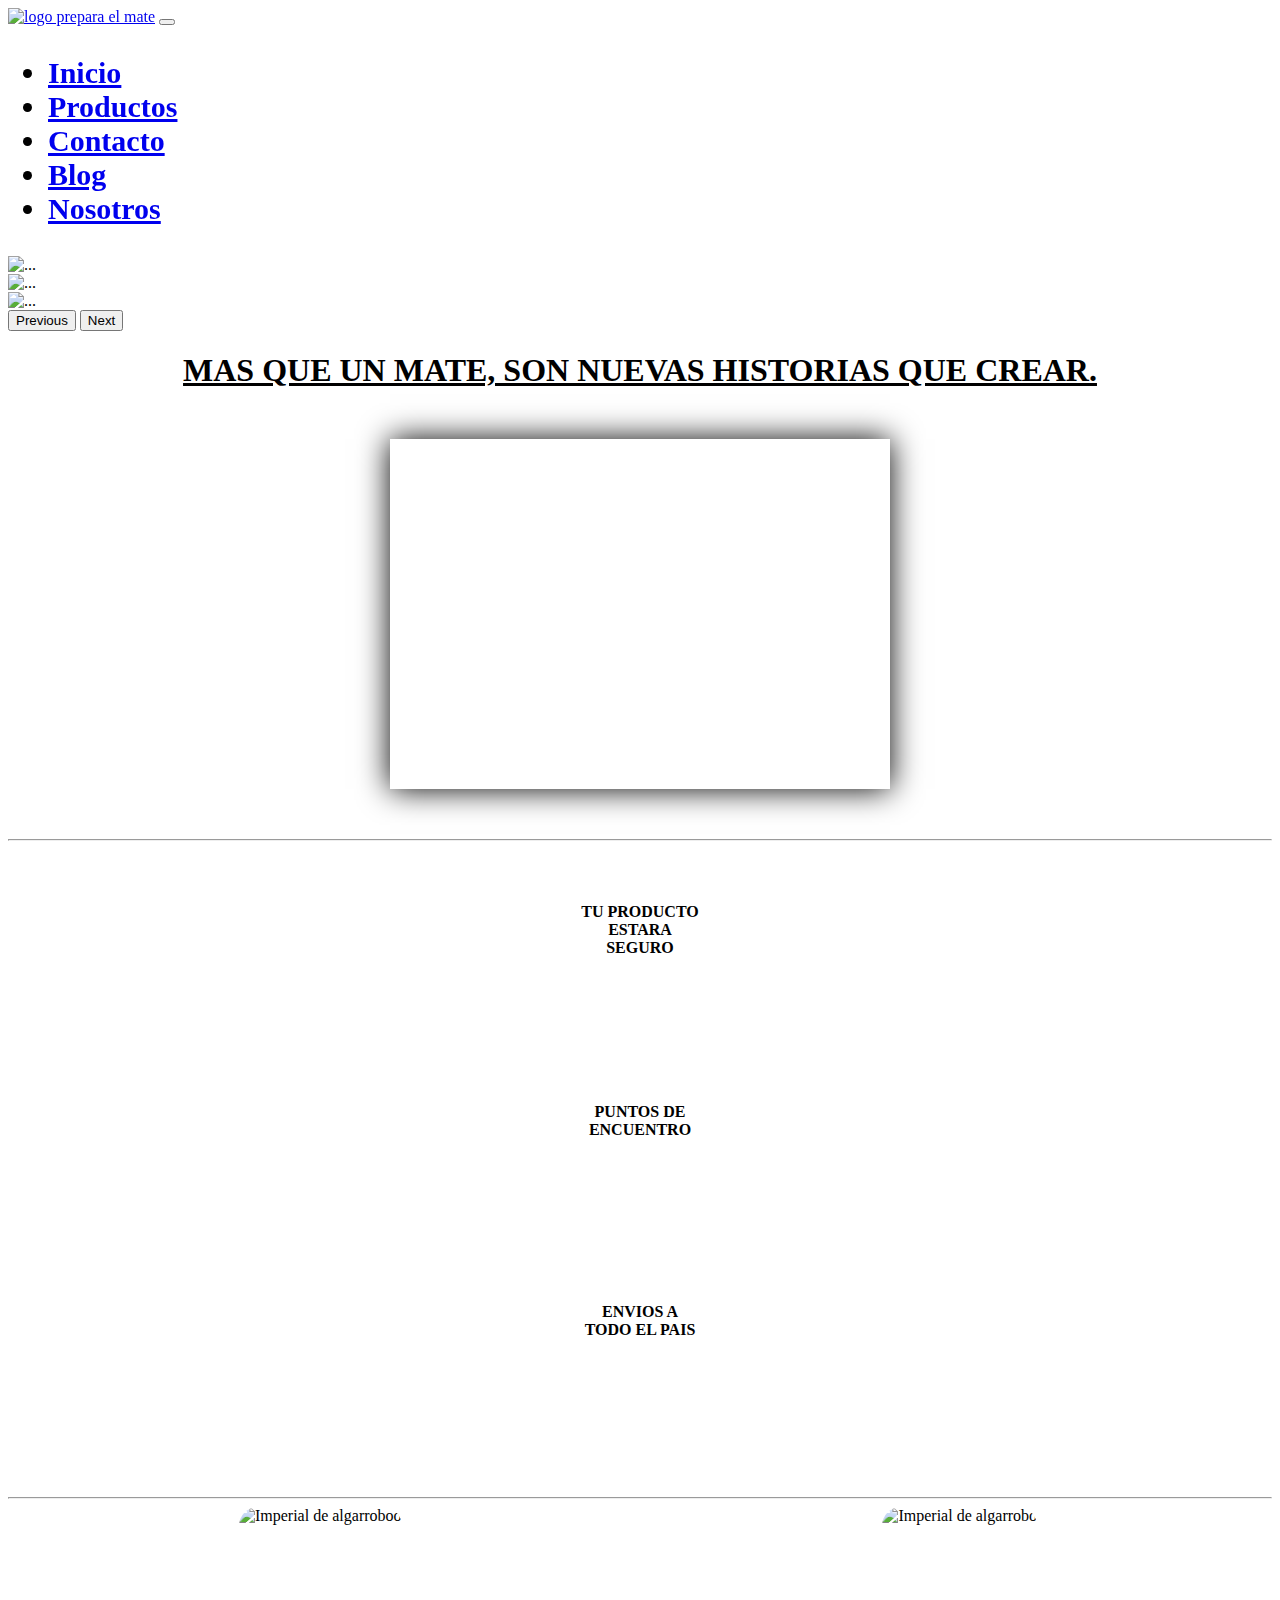
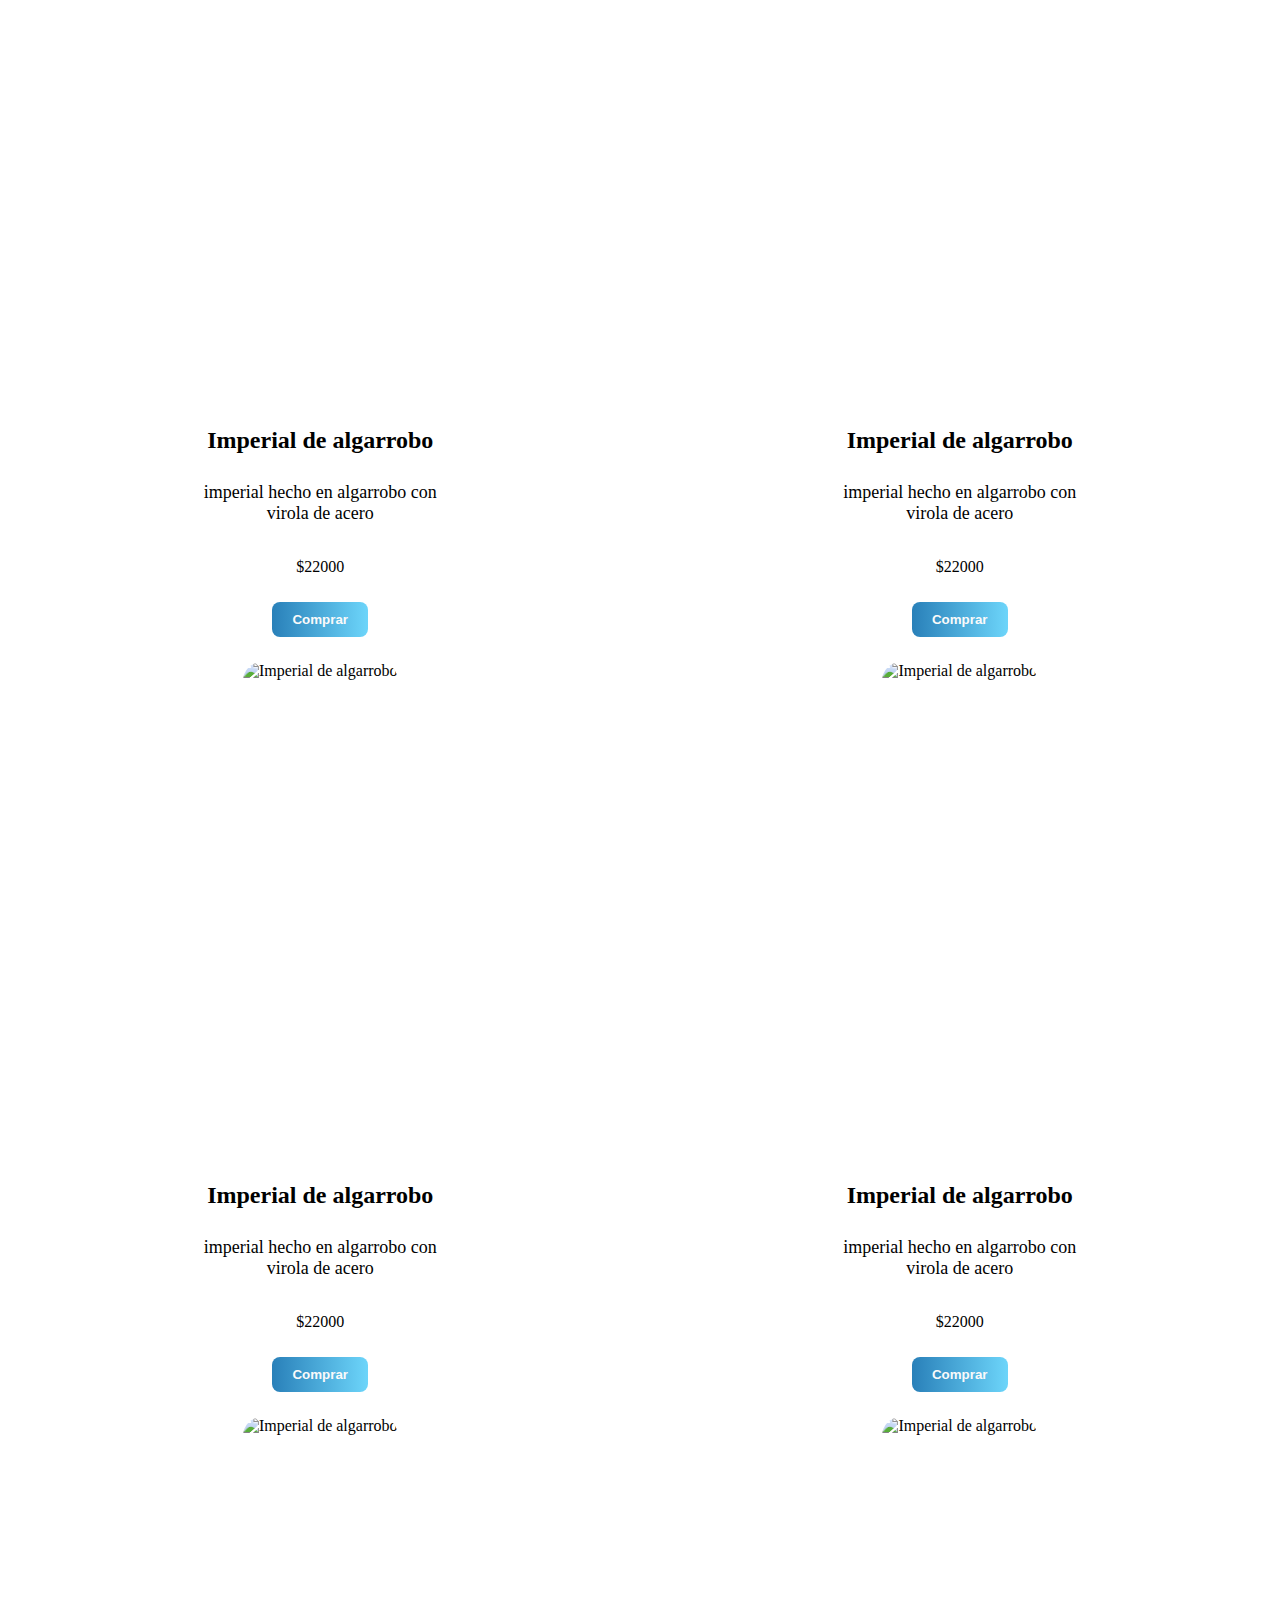
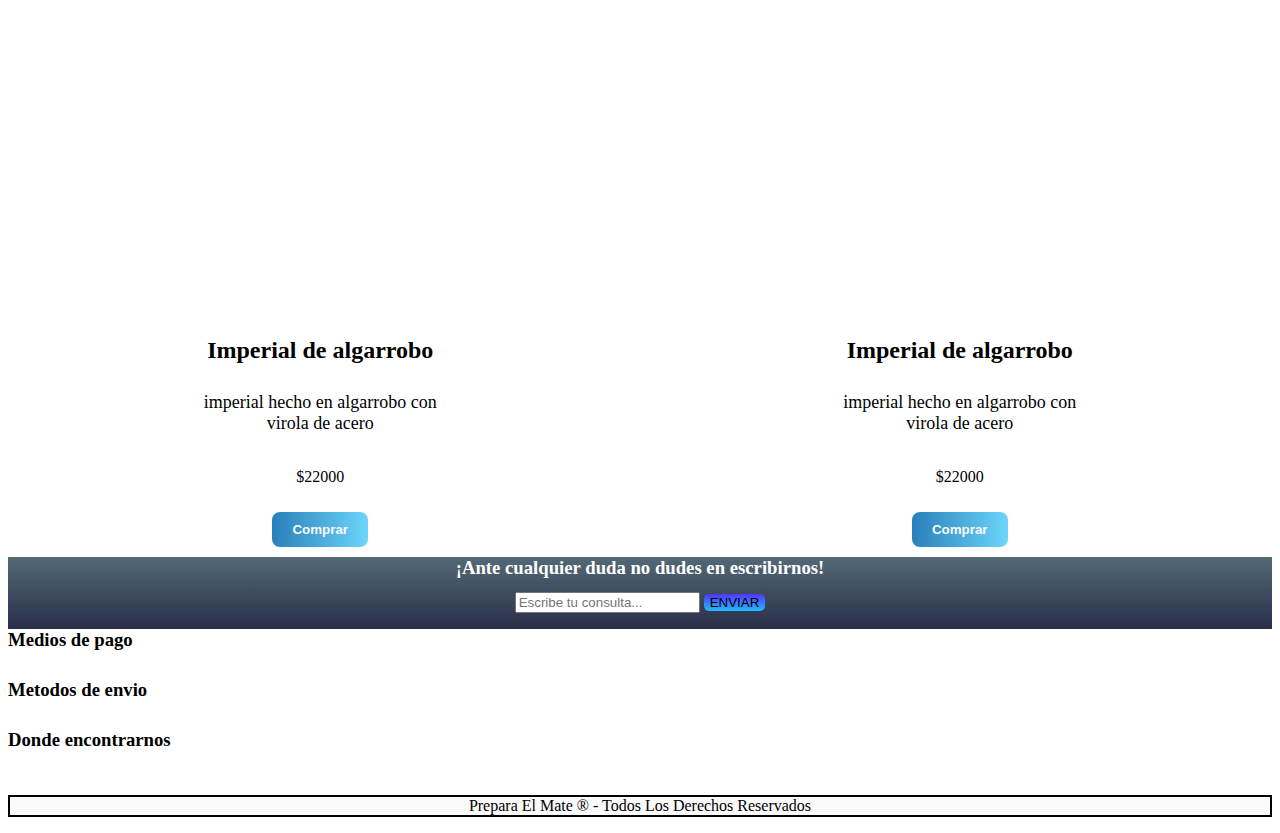
==== index.html @ f3dfa30a "Agregue animaciones" ====
<!DOCTYPE html>
<html lang="en">

<head>
    <meta charset="UTF-8">
    <meta name="viewport" content="width=device-width, initial-scale=1.0">
    <title>Prepara El Mate</title>
    <link rel="preconnect" href="https://fonts.googleapis.com">
    <link rel="preconnect" href="https://fonts.gstatic.com" crossorigin>
    <link
        href="https://fonts.googleapis.com/css2?family=Bebas+Neue&family=Lobster&family=Roboto:wght@100&family=Rubik+Bubbles&display=swap"
        rel="stylesheet">
    <!-- Link Boostrap -->
    <link href="https://cdn.jsdelivr.net/npm/bootstrap@5.3.2/dist/css/bootstrap.min.css" rel="stylesheet"
        integrity="sha384-T3c6CoIi6uLrA9TneNEoa7RxnatzjcDSCmG1MXxSR1GAsXEV/Dwwykc2MPK8M2HN" crossorigin="anonymous">
    <!-- CSS -->
    <link rel="stylesheet" href="css/estilo.css">

</head>

<body>



    <header class="navbar navbar-expand-lg bg-body-tertiary sticky-sm-top ">
        <div class="container-fluid">
            <a class="navbar-brand" href="index.html"><img class="logoImg" src="img/logos/logosinfondo.png"
                    alt="logo prepara el mate"></a>
            <button class="navbar-toggler" type="button" data-bs-toggle="collapse" data-bs-target="#navbarNav"
                aria-controls="navbarNav" aria-expanded="false" aria-label="Toggle navigation">
                <span class="navbar-toggler-icon"></span>
            </button>
            <nav class="collapse navbar-collapse" id="navbarNav">
                <ul class="navbar-nav ms-auto">
                    <li class="navItem">
                        <a class="nav-link active" aria-current="page" href="index.html">Inicio</a>
                    </li>
                    <li class="nav-item">
                        <a class="nav-link" href="html/productos.html">Productos</a>
                    </li>
                    <li class="nav-item">
                        <a class="nav-link" href="html/contacto.html">Contacto</a>
                    </li>
                    <li class="nav-item">
                        <a class="nav-link" href="html/blog.html">Blog</a>
                    </li>
                    <li class="nav-item">
                        <a class="nav-link" href="html/nosotros.html">Nosotros</a>
                    </li>


                </ul>
            </nav>
        </div>
    </header>


    <!-- CAROUSEL -->
    <div class="container-fluid">
        <div id="carouselExampleAutoplaying" class="carousel slide" data-bs-ride="carousel">
            <div class="carousel-inner">
                <div class="carousel-item active">
                    <img src="img/imgmate.jpg" class="d-block w-100" alt="...">
                </div>
                <div class="carousel-item">
                    <img src="img/imgmate.jpg" class="d-block w-100" alt="...">
                </div>
                <div class="carousel-item">
                    <img src="img/matesirviendo.jpg" class="d-block w-100" alt="...">
                </div>
            </div>
            <button class="carousel-control-prev" type="button" data-bs-target="#carouselExampleAutoplaying"
                data-bs-slide="prev">
                <span class="carousel-control-prev-icon" aria-hidden="true"></span>
                <span class="visually-hidden">Previous</span>
            </button>
            <button class="carousel-control-next" type="button" data-bs-target="#carouselExampleAutoplaying"
                data-bs-slide="next">
                <span class="carousel-control-next-icon" aria-hidden="true"></span>
                <span class="visually-hidden">Next</span>
            </button>
        </div>
           
        <h1>Mas que un mate, son nuevas historias que crear.</h1>

            <!--grid -->
            <div class="grid-container">
                <div class="imagen imagen1"></div>
                <div class="imagen imagen2"></div>
                <div class="imagen imagen3"></div>
                <div class="imagen imagen4"></div>
            </div>
            <!-- Comienzo tarjetas productos -->

    </div>
    <!-- FINALIZA TARJETAS PRODUCTOS -->
    <hr>
    <!-- Comienzo MEDIOS DE PAGO -->
    <section class="contenedorFlex">

        <div class="hijoFlex">
            <img class="imgFlex" src="iconos/estrechar-la-mano.png" alt="">
            <p class="descripcionMedio">Tu producto estara seguro</p>
        </div>

        <div class="hijoFlex">
            <img class="imgFlex" src="iconos/ubicacion-del-mapa.png" alt="">
            <p class="descripcionMedio">Puntos de encuentro</p>
        </div>

        <div class="hijoFlex">
            <img class="imgFlex" src="iconos/camion.png" alt="">
            <p class="descripcionMedio">Envios a todo el pais</p>
        </div>

    </section>

    <!-- FINALIZA MEDIOS DE PAGO -->
    <hr>

    <!-- TARJETAS DE PRODUCTOSX2 -->
    <main class="contenedorProductos">
        <div class="productos">
            <img class="productoImg" src="img/imperialAlgarrobo.jpeg" alt="Imperial de algarroboo">
            <h3 class="productoTitulo">Imperial de algarrobo</h3>
            <p class="productoDesc">imperial hecho en algarrobo con <br> virola de acero </p>
            <p class="productoPrecio">$22000</p>
            <button class="productoBtn">Comprar</button>
        </div>

        <div class="productos">
            <img class="productoImg" src="img/imperialDeluxe.jpeg" alt="Imperial de algarrobo">
            <h3 class="productoTitulo">Imperial de algarrobo</h3>
            <p class="productoDesc">imperial hecho en algarrobo con <br> virola de acero </p>
            <p class="productoPrecio">$22000</p>
            <button class="productoBtn">Comprar</button>
        </div>

        <div class="productos">
            <img class="productoImg" src="img/imperialmadera.jpeg" alt="Imperial de algarrobo">
            <h3 class="productoTitulo">Imperial de algarrobo</h3>
            <p class="productoDesc">imperial hecho en algarrobo con <br> virola de acero </p>
            <p class="productoPrecio">$22000</p>
            <button class="productoBtn">Comprar</button>
        </div>

        <div class="productos">
            <img class="productoImg" src="img/imperialvirolalisa.jpeg" alt="Imperial de algarrobo">
            <h3 class="productoTitulo">Imperial de algarrobo</h3>
            <p class="productoDesc">imperial hecho en algarrobo con <br> virola de acero </p>
            <p class="productoPrecio">$22000</p>
            <button class="productoBtn">Comprar</button>
        </div>

        <div class="productos">
            <img class="productoImg" src="img/imperialDeluxe.jpeg" alt="Imperial de algarrobo">
            <h3 class="productoTitulo">Imperial de algarrobo</h3>
            <p class="productoDesc">imperial hecho en algarrobo con <br> virola de acero </p>
            <p class="productoPrecio">$22000</p>
            <button class="productoBtn">Comprar</button>
        </div>

        <div class="productos">
            <img class="productoImg" src="img/imperialmadera.jpeg" alt="Imperial de algarrobo">
            <h3 class="productoTitulo">Imperial de algarrobo</h3>
            <p class="productoDesc">imperial hecho en algarrobo con <br> virola de acero </p>
            <p class="productoPrecio">$22000</p>
            <button class="productoBtn">Comprar</button>
        </div>

    </main>


 
    <!-- FINALIZA TARJETA DE PRODUCTOSX2 -->
    <!-- inicio de footer -->
  

    <div class="contenedorConsulta">
        <h3>¡Ante cualquier duda no dudes en escribirnos!</h3>
        <div class="consulta">
           <input type="text" name="" id="" placeholder="Escribe tu consulta...">
           <button class="consultaBtn" type="button" name="button">Enviar</button>
        </div>
    </div>


    <footer class="contenedorFooter">
        <div class="medios">
            <h3 class="tituloItem">Medios de pago</h3>
            <img class="itemFooterPagos" src="iconos/american-express.png" alt="">
            <img class="itemFooterPagos" src="iconos/paypal.png" alt="">
            <img class="itemFooterPagos" src="iconos/visa.png" alt="">
            <img class="itemFooterPagos" src="iconos/dinero.png" alt="">
            <img class="itemFooterPagos" src="iconos/booker-del-dinero.png" alt="">
        </div>

        <div class="medios">
            <h3 class="tituloItem">Metodos de envio</h3>
            <img class="itemFooterPagos" src="iconos/camion.png" alt="">
            <img class="itemFooterPagos" src="iconos/entrega-rapida.png" alt="">
            <img class="itemFooterPagos" src="iconos/caja-de-entrega.png" alt="">
        </div>

        <div class="medios">
            <h3 class="tituloItem">Donde encontrarnos</h3>
            <a href="https://www.instagram.com/_prepara.elmate/" target="_blank"><img class="itemFooterPagos"
                    src="iconos/instagram.png" alt=""></a>
            <a href="https://api.whatsapp.com/send?phone=541124682560&text=Hola! Mi nombre es... Y me gustaria hacerte una consulta acerca de..."
                target="_blank"><img class="itemFooterPagos" src="iconos/llamada.png" alt=""></a>

        </div>

    </footer> 

       
    




    

        <p class="derechos">Prepara El Mate ®  - Todos Los Derechos Reservados</p>










    <!-- Script boostrap -->
    <script src="https://cdn.jsdelivr.net/npm/bootstrap@5.3.2/dist/js/bootstrap.bundle.min.js"
        integrity="sha384-C6RzsynM9kWDrMNeT87bh95OGNyZPhcTNXj1NW7RuBCsyN/o0jlpcV8Qyq46cDfL"
        crossorigin="anonymous"></script>
</body>

</html>
---- css/estilo.css ----
/* logo */
/*APARTADO INDEX*/
/* logo */
.logoImg {
  width: 180px;
  margin-bottom: 0px;
  transition: 0.5s;
}
.logoImg:hover {
  transform: scale(1.1);
}

/* FINALIZA LOGO */
/*Imagen Index banner*/
h1 {
  text-align: center;
  text-transform: uppercase;
  text-decoration: underline;
}

.imgMate {
  width: 100%;
  height: 100%;
}

/* FINALIZA BANNER */
/* GRID */
.grid-container {
  display: grid;
  grid-template-columns: repeat(3, 1fr);
  grid-template-rows: repeat(2, 1fr);
  grid-template-areas: "imagen1 imagen2 imagen3" "imagen4 imagen4 imagen4 ";
  margin: auto;
  margin-top: 50px;
  margin-bottom: 50px;
  width: 900px;
  height: 1024px;
  gap: 8px;
  box-shadow: 0 0 30px rgb(0, 0, 0);
}

.imagen {
  background-position: center;
  background-size: cover;
  background-repeat: no-repeat;
  transition: 0.5s;
}
.imagen:hover {
  transform: scale(1.1);
}

.imagen1 {
  grid-area: imagen1;
  background-image: url("https://images.unsplash.com/photo-1585744259332-111384f5def9?q=80&w=1000&auto=format&fit=crop&ixlib=rb-4.0.3&ixid=M3wxMjA3fDB8MHxzZWFyY2h8Mnx8bWF0ZXxlbnwwfHwwfHx8MA%3D%3D");
}

.imagen2 {
  grid-area: imagen2;
  background-image: url("https://images.unsplash.com/photo-1609541994821-d909982e2f1b?q=80&w=1974&auto=format&fit=crop&ixlib=rb-4.0.3&ixid=M3wxMjA3fDB8MHxwaG90by1wYWdlfHx8fGVufDB8fHx8fA%3D%3D");
}

.imagen3 {
  grid-area: imagen3;
  background-image: url("https://images.unsplash.com/photo-1544240841-280e8f840f4b?q=80&w=2069&auto=format&fit=crop&ixlib=rb-4.0.3&ixid=M3wxMjA3fDB8MHxwaG90by1wYWdlfHx8fGVufDB8fHx8fA%3D%3D");
}

.imagen4 {
  grid-area: imagen4;
  background-image: url("https://images.unsplash.com/photo-1523642456391-c597480dbdb6?q=80&w=2070&auto=format&fit=crop&ixlib=rb-4.0.3&ixid=M3wxMjA3fDB8MHxwaG90by1wYWdlfHx8fGVufDB8fHx8fA%3D%3D");
}

/* FINALIZA GRID */
header {
  position: sticky;
  top: 0;
}

/* NAV */
.nav-item {
  transition: 0.5s;
}
.nav-item:hover {
  transform: scale(1.1);
}

.navbar-nav {
  font-size: 30px;
  font-weight: bold;
}

/* FINALIZA NAV */
/*APARTADO TARJETA PRODUCTOS INICIO*/
.contenedorProductos {
  display: grid;
  grid-template-columns: repeat(3, 1fr);
  gap: 15px;
}

.productos {
  display: flex;
  flex-direction: column;
  align-items: center;
  /* padding: 20px; */
  border-radius: 5px;
}

.productoImg {
  height: 500px;
  border-radius: 19px;
  margin-bottom: 20px;
  object-fit: contain;
}

.productoTitulo {
  font-size: 24px;
  font-weight: bold;
  text-align: center;
  margin-bottom: 10px;
}

.productoDesc {
  display: flex;
  flex-direction: column;
  font-size: 18px;
  font-weight: lighter;
  color: black;
  text-align: center;
}

.productoBtn {
  padding: 10px 20px;
  background-color: black;
  color: #fafafa;
  font-weight: bold;
  border-radius: 8px;
  margin: 10px;
  cursor: pointer;
  border: none;
  transition: 0.5s;
  background: linear-gradient(to right, #2980B9, #6DD5FA);
}
.productoBtn:hover {
  transform: scale(1.2);
}

/*KEYFRAME TITULO PRODUCTOS*/
@keyframes titulo {
  0% {
    opacity: 0;
  }
  100% {
    opacity: 100%;
  }
}
.tituloProductos {
  animation-name: titulo;
  animation-duration: 2s;
  animation-iteration-count: infinite;
  text-align: center;
  text-decoration: none;
  text-transform: uppercase;
  font-weight: bold;
  font-family: "Bebas Neue", sans-serif;
  font-size: 60px;
  text-shadow: 1px 1px 8px rgba(26, 171, 255, 0.925);
}

.contenedorImagenesMates {
  display: grid;
  grid-template-columns: repeat(3, 1fr);
  object-fit: contain;
  align-items: center;
}

/* .imagenProducto {
    width: 200px;
    display: flex;
    flex-direction: column;
    text-align: center;
    padding: 20px;
    border-radius: 5px;
    background-color: azure;
} */
/* CONTACTO */
.container {
  background: linear-gradient(to right, #000000, #6d6d6d);
  width: 600px;
  margin: 0px auto;
  margin-top: 100px;
  padding: 20px;
  border: 1px solid gray;
  color: aliceblue;
  border-radius: 8px;
  box-shadow: 0px 0px 8px rgb(104, 104, 104);
}

h3 {
  margin: 0px;
  text-align: center;
  margin-bottom: 10px;
}

.formulario {
  display: flex;
  flex-direction: column;
  justify-content: space-between;
}

.caja {
  display: flex;
  margin: 5px 0px;
}
.caja label {
  flex-basis: 80px;
}
.caja input {
  flex: 1;
}

.btnContacto {
  background-color: rgb(153, 153, 153);
  color: #fff;
  border: none;
  padding: 6px;
  margin-top: 5px;
  border-radius: 9px;
  cursor: pointer;
  transition: 0.5s;
  text-align: center;
}
.btnContacto:hover {
  transform: scale(1.02);
}

/*APARTADO MEDIOS*/
.hijoFlex {
  color: black;
  width: 120px;
  height: 200px;
  text-align: center;
}

.contenedorFlex {
  padding: 20px;
  display: flex;
  justify-content: space-around;
}

.imgFlex {
  width: 100px;
}

.descripcionMedio {
  text-align: center;
  text-transform: uppercase;
  font-weight: bold;
}

/* FINALIZA APARTADO MEDIO */
/*FOOTER*/
.derechos {
  background-color: #fafafa;
  text-align: center;
  border: black solid 2px;
  font-family: Cambria, Cochin, Georgia, Times, "Times New Roman", serif;
}

.contenedorConsulta {
  display: flex;
  flex-direction: column;
  background: linear-gradient(#536976, #292E49);
  text-align: center;
  color: white;
}

/* FINALIZA FOOTER */
/*FOOTER2*/
.contenedorFooter {
  display: grid;
  grid-template-columns: repeat(3, 1fr);
}

.consulta {
  height: 40px;
  display: inline;
  justify-content: center;
}

.consultaBtn {
  color: rgb(0, 0, 0);
  background: linear-gradient(#5433FF, #20BDFF);
  text-transform: uppercase;
  cursor: pointer;
  margin-top: 5px;
  transition: 0.5s;
  border: none;
  border-radius: 5px;
}
.consultaBtn:hover {
  transform: scale(1.2);
}

/* .medios{
  display: flex;
flex-direction: row;
align-items: center;
padding: 20px;
border-radius: 5px;
} */
.tituloItem {
  text-align: start;
}

.itemFooterPagos {
  width: 50px;
  margin-left: 10px;
}

/*APARTADO NOSOTROS*/
.nosotros1 {
  font-size: 100px;
  font-family: "abril fatface", sans-serif;
}

.nosotrosTexto {
  font-size: 30px;
  text-align: center;
  font-family: "Gill Sans", "Gill Sans MT", Calibri, "Trebuchet MS", sans-serif;
}

.imgContenedor {
  display: flex;
  justify-content: center;
}

/*APARTADO BLOG*/
.bannerBlog {
  text-align: center;
}

.tituloPrep {
  text-align: center;
  text-decoration: underline;
  margin-top: 30px;
  margin-bottom: 50px;
  font-size: 50px;
}

.contenedorPreparando {
  box-shadow: 5px 5px 15px gray;
  display: inline-flex;
  justify-content: center;
}

.img1 {
  box-shadow: 5px 5px 15px gray;
}

.pasosMate {
  font-size: 24px;
  padding: 50px;
  list-style: circle;
}

.tituloTipos {
  text-align: center;
  margin-top: 20px;
  text-decoration: underline;
  font-size: 50px;
}

.subtituloTipos {
  text-align: center;
  font-weight: bold;
  font-size: 35px;
}

.descripcionTipos {
  text-align: center;
  font-size: 24px;
}

.tiposHijo {
  display: flex;
  flex-direction: column;
  align-items: center;
  font-size: 24px;
}

.img3 {
  margin-bottom: 20px;
  width: 850px;
  box-shadow: 5px 5px 20px gray;
}

.contenedorTipos {
  display: flex;
  box-shadow: 5px 5px 20px gray;
}

.tituloTip {
  padding-top: 25px;
  text-align: start;
  font-size: 54px;
  text-decoration: underline;
  font-family: "Kalnia", serif;
  padding-left: 10px;
}

.imgTip {
  width: 550px;
  box-shadow: 5px 5px 20px gray;
}

.parrafoTipos {
  font-size: 24px;
  text-align: center;
  padding-top: 35px;
}

/* Estilos para mobile*/
@media (min-width: 844px) and (max-width: 1542px) {
  .grid-container {
    /* grid-template-columns: repeat(2, 1fr);
    grid-template-rows: repeat(2,1fr); */
    width: 500px;
    height: 350px;
    /* grid-template-areas:  
     "imagen1 imagen2"
     "imagen3 imagen4"; */
  }
  .contenedorFlex {
    display: grid;
    grid-template-columns: repeat(1 1fr);
  }
  .contenedorFooter {
    display: grid;
    grid-template-columns: repeat(1, 1fr);
  }
  .contenedorProductos {
    display: grid;
    grid-template-columns: repeat(2, 1fr);
  }
  .consulta {
    display: inline;
  }
  .tituloProductos {
    display: block;
    text-align: center;
  }
  .contenedorTipos {
    display: flex;
    flex-direction: column;
    justify-content: center;
    align-items: center;
  }
  .imgTip {
    margin-top: 20px;
  }
  .tituloTip {
    text-align: center;
  }
  .contenedorPreparando {
    display: inline-block;
    justify-content: center;
    align-items: center;
    text-align: center;
  }
  .pasosMate {
    text-align: start;
  }
  .img1 {
    text-align: center;
    margin-top: 20px;
  }
  .imgGracias {
    width: 100%;
    text-align: center;
  }
  .tituloPrep {
    display: flex;
    justify-content: center;
    align-items: baseline;
  }
  .tituloTip {
    display: flex;
    justify-content: center;
    align-items: center;
  }
}
@media (max-width: 844px) {
  .grid-container {
    height: 250px;
    width: 350px;
  }
  .contenedorFlex {
    display: grid;
    grid-template-columns: 1 1fr;
  }
  .contenedorFooter, .contenedorProductos {
    display: grid;
    grid-template-columns: repeat(1, 1fr);
  }
  .consulta {
    display: inline;
  }
  .contenedorConsulta {
    display: flex;
    flex-direction: column;
  }
  .tituloProductos {
    display: block;
    font-size: 40px;
  }
  .container {
    width: 350px;
  }
  .contenedorTipos {
    display: flex;
    flex-direction: column;
    justify-content: center;
    align-items: center;
  }
  .tituloPrep {
    display: flex;
    flex-direction: column;
  }
  .tituloTip {
    text-align: center;
  }
  .imgTip {
    width: 374px;
    margin-top: 20px;
  }
  .contenedorPreparando {
    display: flex;
    flex-direction: column;
    justify-content: center;
    align-items: center;
  }
  .img1 {
    width: 374px;
    margin-top: 20px;
  }
  .img3 {
    width: 374px;
  }
  iframe {
    width: 370px;
  }
  .imgGracias {
    width: 100%;
  }
  .nosotros1 {
    font-size: 50px;
  }
}

/*# sourceMappingURL=estilo.css.map */
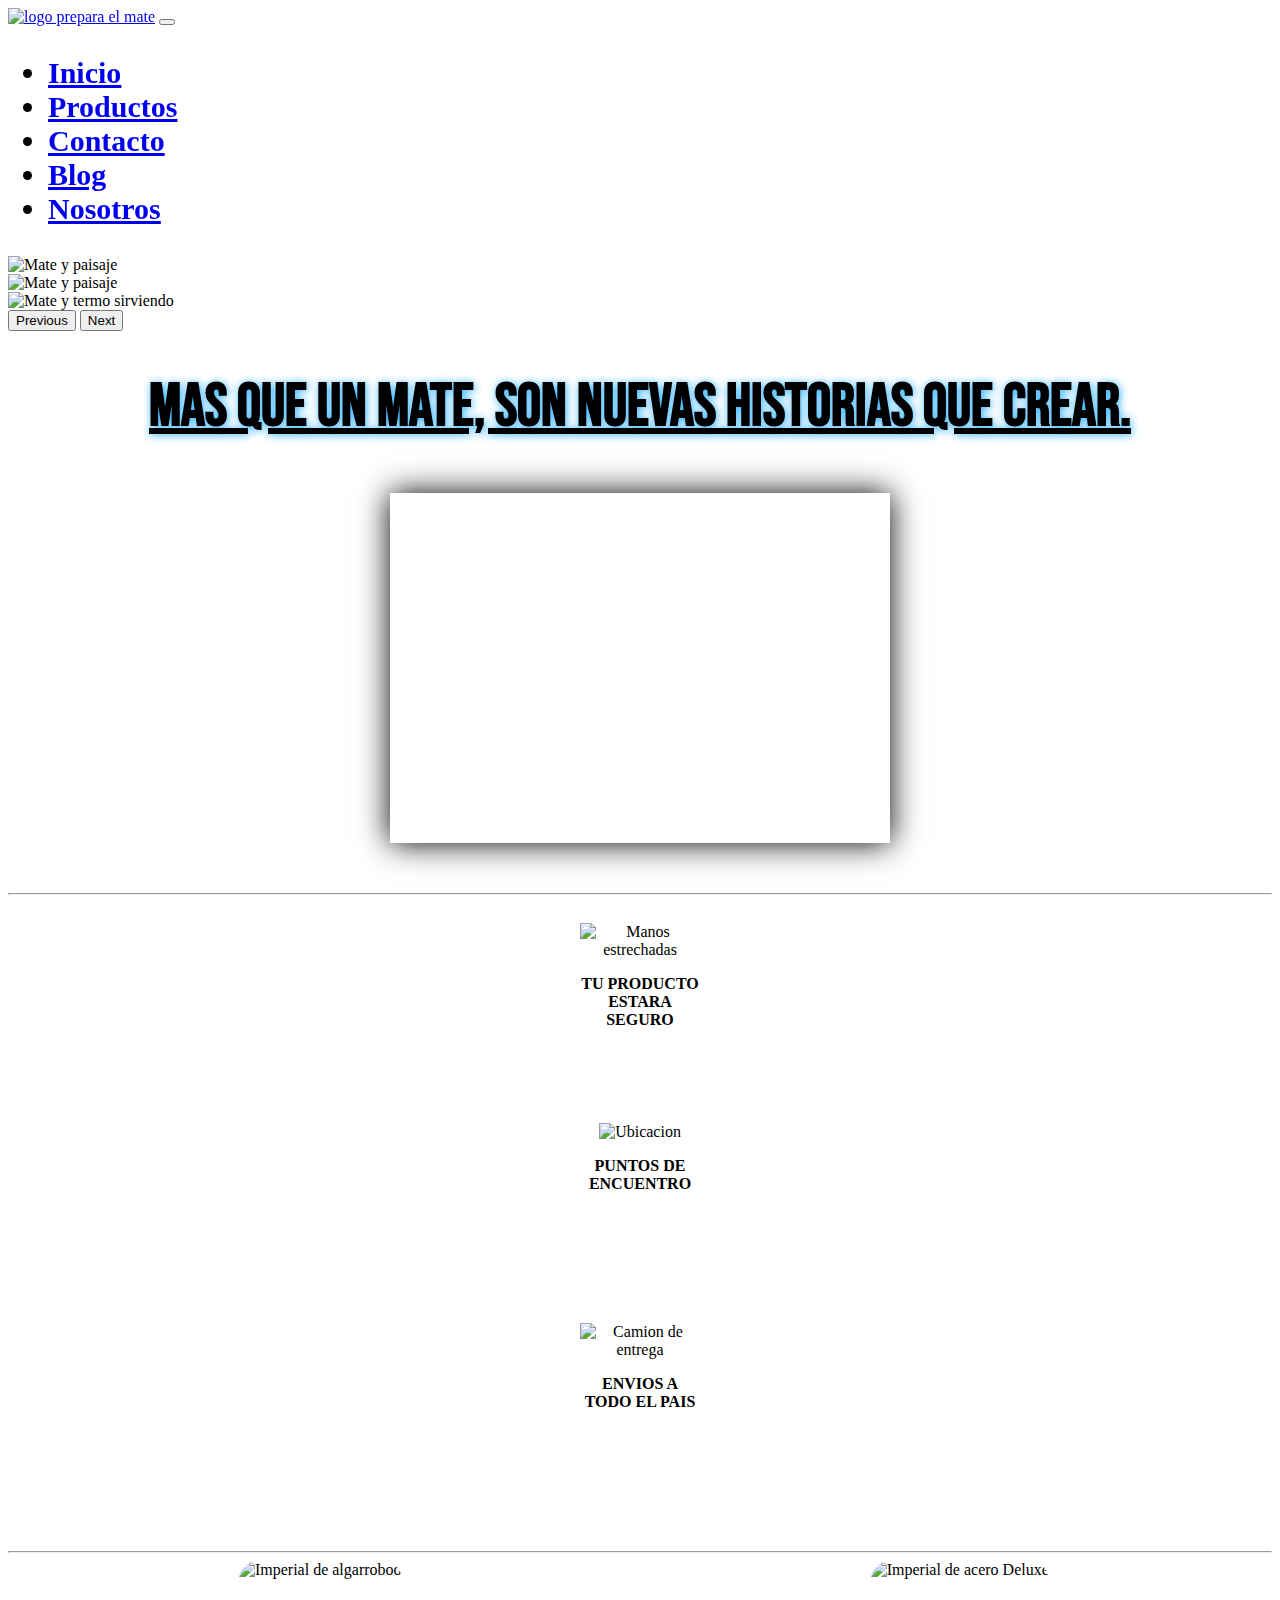
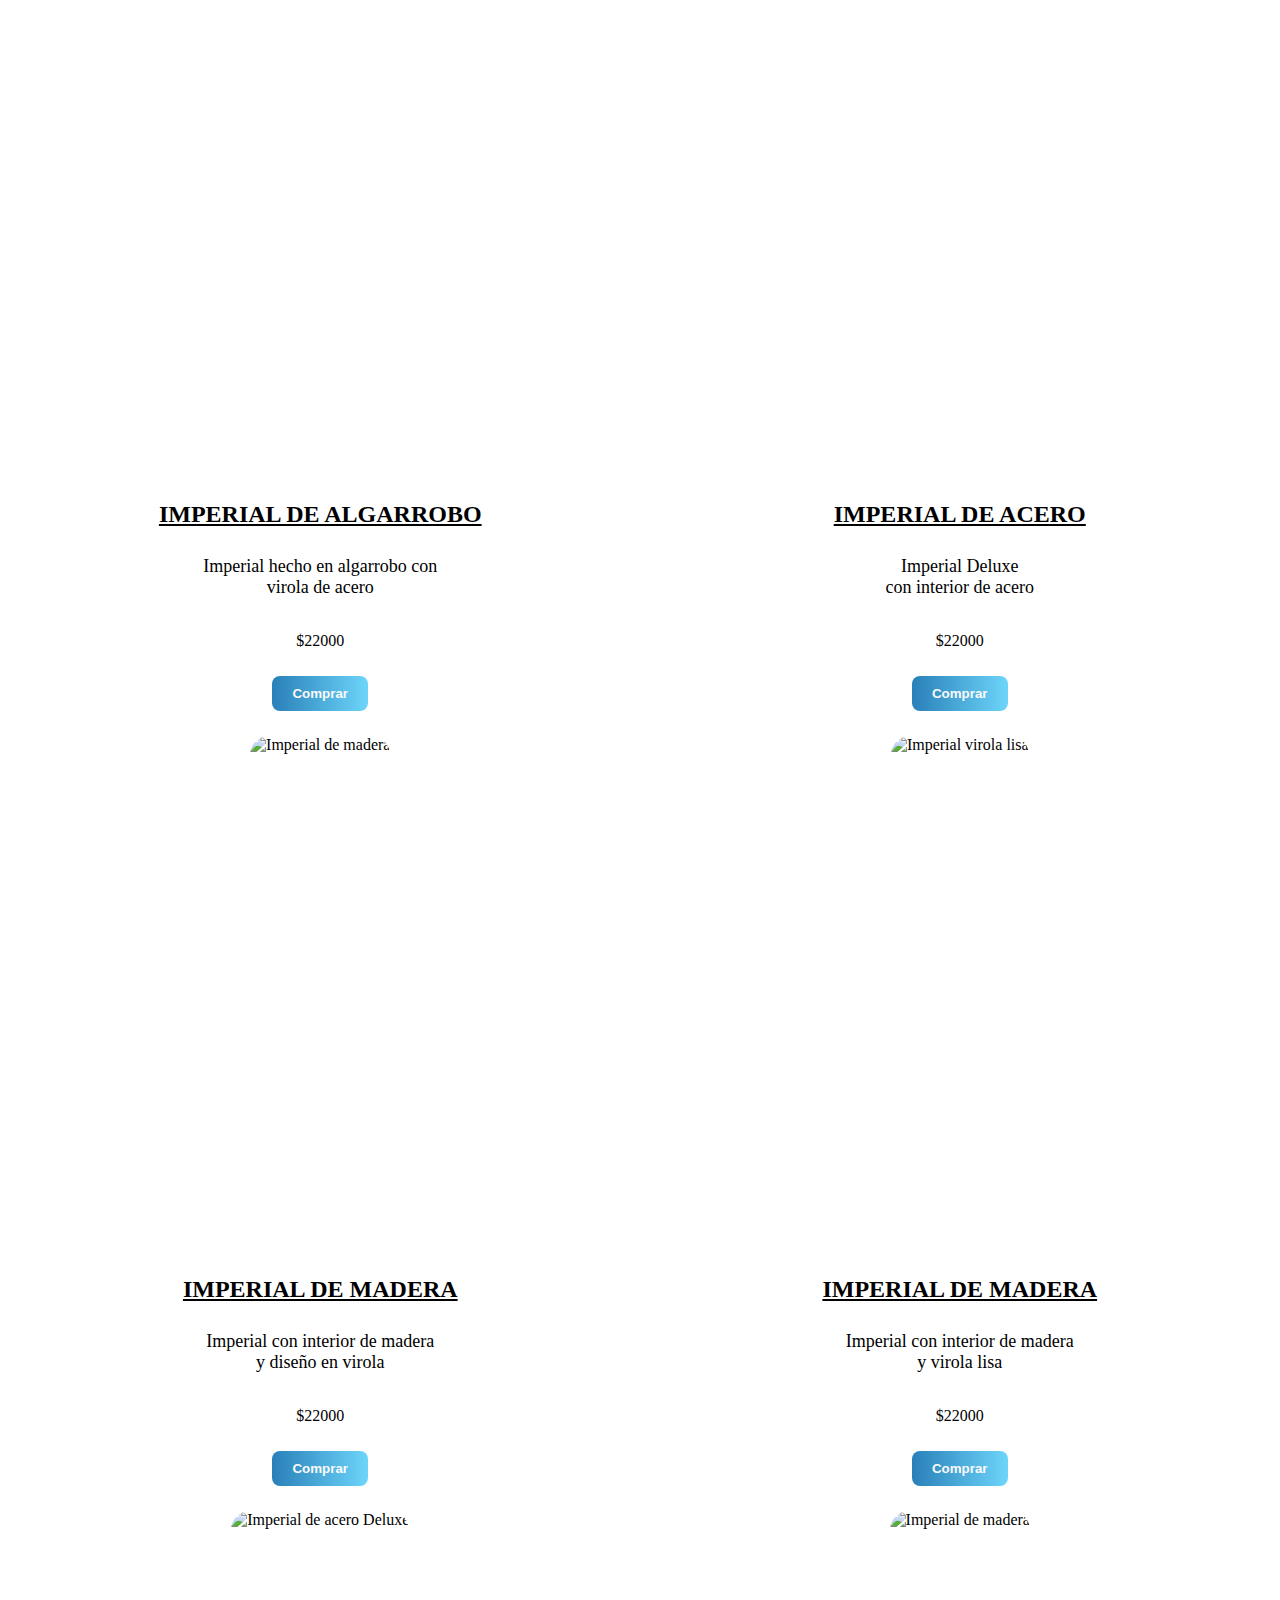
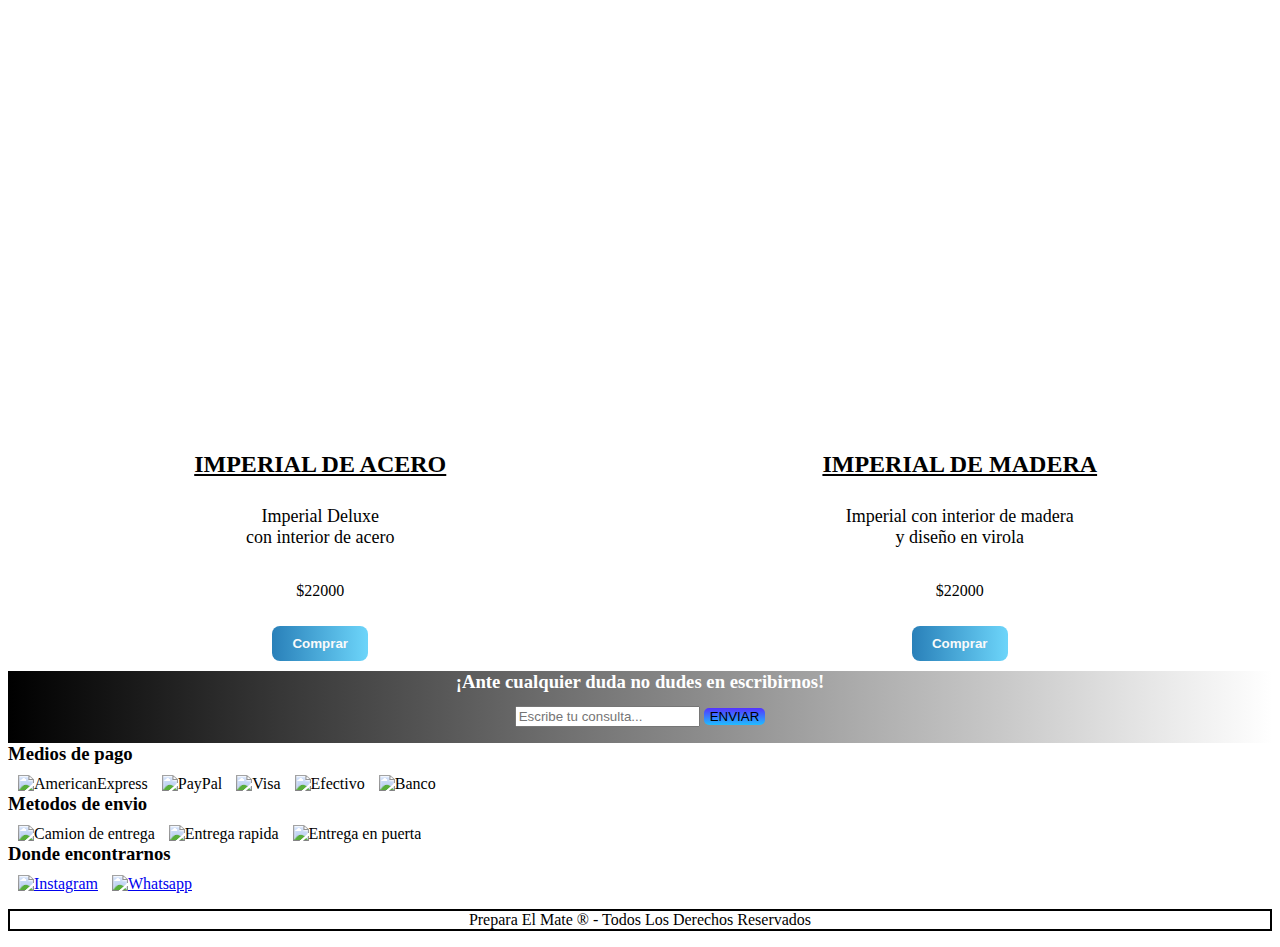
==== commit aae45160: "variables, mixin, alt y demas aplicados" ====
--- a/index.html
+++ b/index.html
@@ -4,12 +4,15 @@
 <head>
     <meta charset="UTF-8">
     <meta name="viewport" content="width=device-width, initial-scale=1.0">
-    <title>Prepara El Mate</title>
+    <meta name="description" content="Explora la sofisticación de nuestros mates imperiales. Descubre aromas intensos y sabores excepcionales en cada sorbo. La elección perfecta para quienes buscan una experiencia única en cada mateada. ¡Sumérgete en la excelencia con nuestra colección premium!">
+    <title>Prepara El Mate | Inicio</title>
     <link rel="preconnect" href="https://fonts.googleapis.com">
     <link rel="preconnect" href="https://fonts.gstatic.com" crossorigin>
+    <link rel="shortcut icon" href="https://images.emojiterra.com/twitter/v13.1/512px/1f9c9.png" type="image/x-icon">
     <link
         href="https://fonts.googleapis.com/css2?family=Bebas+Neue&family=Lobster&family=Roboto:wght@100&family=Rubik+Bubbles&display=swap"
         rel="stylesheet">
+    
     <!-- Link Boostrap -->
     <link href="https://cdn.jsdelivr.net/npm/bootstrap@5.3.2/dist/css/bootstrap.min.css" rel="stylesheet"
         integrity="sha384-T3c6CoIi6uLrA9TneNEoa7RxnatzjcDSCmG1MXxSR1GAsXEV/Dwwykc2MPK8M2HN" crossorigin="anonymous">
@@ -60,13 +63,13 @@
         <div id="carouselExampleAutoplaying" class="carousel slide" data-bs-ride="carousel">
             <div class="carousel-inner">
                 <div class="carousel-item active">
-                    <img src="img/imgmate.jpg" class="d-block w-100" alt="...">
+                    <img src="img/imgmate.jpg" class="d-block w-100" alt="Mate y paisaje">
                 </div>
                 <div class="carousel-item">
-                    <img src="img/imgmate.jpg" class="d-block w-100" alt="...">
+                    <img src="img/imgmate.jpg" class="d-block w-100" alt="Mate y paisaje">
                 </div>
                 <div class="carousel-item">
-                    <img src="img/matesirviendo.jpg" class="d-block w-100" alt="...">
+                    <img src="img/matesirviendo.jpg" class="d-block w-100" alt="Mate y termo sirviendo">
                 </div>
             </div>
             <button class="carousel-control-prev" type="button" data-bs-target="#carouselExampleAutoplaying"
@@ -99,17 +102,17 @@
     <section class="contenedorFlex">
 
         <div class="hijoFlex">
-            <img class="imgFlex" src="iconos/estrechar-la-mano.png" alt="">
+            <img class="imgFlex" src="iconos/estrechar-la-mano.png" alt="Manos estrechadas">
             <p class="descripcionMedio">Tu producto estara seguro</p>
         </div>
 
         <div class="hijoFlex">
-            <img class="imgFlex" src="iconos/ubicacion-del-mapa.png" alt="">
+            <img class="imgFlex" src="iconos/ubicacion-del-mapa.png" alt="Ubicacion">
             <p class="descripcionMedio">Puntos de encuentro</p>
         </div>
 
         <div class="hijoFlex">
-            <img class="imgFlex" src="iconos/camion.png" alt="">
+            <img class="imgFlex" src="iconos/camion.png" alt="Camion de entrega">
             <p class="descripcionMedio">Envios a todo el pais</p>
         </div>
 
@@ -122,48 +125,48 @@
     <main class="contenedorProductos">
         <div class="productos">
             <img class="productoImg" src="img/imperialAlgarrobo.jpeg" alt="Imperial de algarroboo">
-            <h3 class="productoTitulo">Imperial de algarrobo</h3>
-            <p class="productoDesc">imperial hecho en algarrobo con <br> virola de acero </p>
-            <p class="productoPrecio">$22000</p>
-            <button class="productoBtn">Comprar</button>
-        </div>
-
-        <div class="productos">
-            <img class="productoImg" src="img/imperialDeluxe.jpeg" alt="Imperial de algarrobo">
-            <h3 class="productoTitulo">Imperial de algarrobo</h3>
-            <p class="productoDesc">imperial hecho en algarrobo con <br> virola de acero </p>
-            <p class="productoPrecio">$22000</p>
-            <button class="productoBtn">Comprar</button>
-        </div>
-
-        <div class="productos">
-            <img class="productoImg" src="img/imperialmadera.jpeg" alt="Imperial de algarrobo">
-            <h3 class="productoTitulo">Imperial de algarrobo</h3>
-            <p class="productoDesc">imperial hecho en algarrobo con <br> virola de acero </p>
-            <p class="productoPrecio">$22000</p>
-            <button class="productoBtn">Comprar</button>
-        </div>
-
-        <div class="productos">
-            <img class="productoImg" src="img/imperialvirolalisa.jpeg" alt="Imperial de algarrobo">
-            <h3 class="productoTitulo">Imperial de algarrobo</h3>
-            <p class="productoDesc">imperial hecho en algarrobo con <br> virola de acero </p>
-            <p class="productoPrecio">$22000</p>
-            <button class="productoBtn">Comprar</button>
-        </div>
-
-        <div class="productos">
-            <img class="productoImg" src="img/imperialDeluxe.jpeg" alt="Imperial de algarrobo">
-            <h3 class="productoTitulo">Imperial de algarrobo</h3>
-            <p class="productoDesc">imperial hecho en algarrobo con <br> virola de acero </p>
-            <p class="productoPrecio">$22000</p>
-            <button class="productoBtn">Comprar</button>
-        </div>
-
-        <div class="productos">
-            <img class="productoImg" src="img/imperialmadera.jpeg" alt="Imperial de algarrobo">
-            <h3 class="productoTitulo">Imperial de algarrobo</h3>
-            <p class="productoDesc">imperial hecho en algarrobo con <br> virola de acero </p>
+            <h2 class="productoTitulo">Imperial de algarrobo</h2>
+            <p class="productoDesc">Imperial hecho en algarrobo con <br> virola de acero </p>
+            <p class="productoPrecio">$22000</p>
+            <button class="productoBtn">Comprar</button>
+        </div>
+
+        <div class="productos">
+            <img class="productoImg" src="img/imperialDeluxe.jpeg" alt="Imperial de acero Deluxe">
+            <h2 class="productoTitulo">Imperial de Acero</h2>
+            <p class="productoDesc">Imperial Deluxe <br> con interior de acero</p>
+            <p class="productoPrecio">$22000</p>
+            <button class="productoBtn">Comprar</button>
+        </div>
+
+        <div class="productos">
+            <img class="productoImg" src="img/imperialmadera.jpeg" alt="Imperial de madera">
+            <h2 class="productoTitulo">Imperial de madera</h2>
+            <p class="productoDesc">Imperial con interior de madera<br> y diseño en virola</p>
+            <p class="productoPrecio">$22000</p>
+            <button class="productoBtn">Comprar</button>
+        </div>
+
+        <div class="productos">
+            <img class="productoImg" src="img/imperialvirolalisa.jpeg" alt="Imperial virola lisa">
+            <h2 class="productoTitulo">Imperial de madera</h2>
+            <p class="productoDesc">Imperial con interior de madera <br> y virola lisa </p>
+            <p class="productoPrecio">$22000</p>
+            <button class="productoBtn">Comprar</button>
+        </div>
+
+        <div class="productos">
+            <img class="productoImg" src="img/imperialDeluxe.jpeg" alt="Imperial de acero Deluxe">
+            <h2 class="productoTitulo">Imperial de acero</h2>
+            <p class="productoDesc">Imperial Deluxe <br> con interior de acero</p>
+            <p class="productoPrecio">$22000</p>
+            <button class="productoBtn">Comprar</button>
+        </div>
+
+        <div class="productos">
+            <img class="productoImg" src="img/imperialmadera.jpeg" alt="Imperial de madera">
+            <h2 class="productoTitulo">Imperial de madera</h2>
+            <p class="productoDesc">Imperial con interior de madera <br> y diseño en virola</p>
             <p class="productoPrecio">$22000</p>
             <button class="productoBtn">Comprar</button>
         </div>
@@ -188,26 +191,26 @@
     <footer class="contenedorFooter">
         <div class="medios">
             <h3 class="tituloItem">Medios de pago</h3>
-            <img class="itemFooterPagos" src="iconos/american-express.png" alt="">
-            <img class="itemFooterPagos" src="iconos/paypal.png" alt="">
-            <img class="itemFooterPagos" src="iconos/visa.png" alt="">
-            <img class="itemFooterPagos" src="iconos/dinero.png" alt="">
-            <img class="itemFooterPagos" src="iconos/booker-del-dinero.png" alt="">
+            <img class="itemFooterPagos" src="iconos/american-express.png" alt="AmericanExpress">
+            <img class="itemFooterPagos" src="iconos/paypal.png" alt="PayPal">
+            <img class="itemFooterPagos" src="iconos/visa.png" alt="Visa">
+            <img class="itemFooterPagos" src="iconos/dinero.png" alt="Efectivo">
+            <img class="itemFooterPagos" src="iconos/booker-del-dinero.png" alt="Banco">
         </div>
 
         <div class="medios">
             <h3 class="tituloItem">Metodos de envio</h3>
-            <img class="itemFooterPagos" src="iconos/camion.png" alt="">
-            <img class="itemFooterPagos" src="iconos/entrega-rapida.png" alt="">
-            <img class="itemFooterPagos" src="iconos/caja-de-entrega.png" alt="">
+            <img class="itemFooterPagos" src="iconos/camion.png" alt="Camion de entrega">
+            <img class="itemFooterPagos" src="iconos/entrega-rapida.png" alt="Entrega rapida">
+            <img class="itemFooterPagos" src="iconos/caja-de-entrega.png" alt="Entrega en puerta">
         </div>
 
         <div class="medios">
             <h3 class="tituloItem">Donde encontrarnos</h3>
             <a href="https://www.instagram.com/_prepara.elmate/" target="_blank"><img class="itemFooterPagos"
-                    src="iconos/instagram.png" alt=""></a>
+                    src="iconos/instagram.png" alt="Instagram"></a>
             <a href="https://api.whatsapp.com/send?phone=541124682560&text=Hola! Mi nombre es... Y me gustaria hacerte una consulta acerca de..."
-                target="_blank"><img class="itemFooterPagos" src="iconos/llamada.png" alt=""></a>
+                target="_blank"><img class="itemFooterPagos" src="iconos/llamada.png" alt="Whatsapp"></a>
 
         </div>
 
@@ -230,8 +233,7 @@
 
 
 
-
-
+    
     <!-- Script boostrap -->
     <script src="https://cdn.jsdelivr.net/npm/bootstrap@5.3.2/dist/js/bootstrap.bundle.min.js"
         integrity="sha384-C6RzsynM9kWDrMNeT87bh95OGNyZPhcTNXj1NW7RuBCsyN/o0jlpcV8Qyq46cDfL"
--- a/css/estilo.css
+++ b/css/estilo.css
@@ -13,9 +13,12 @@
 /* FINALIZA LOGO */
 /*Imagen Index banner*/
 h1 {
-  text-align: center;
+  font-family: "Bebas Neue", sans-serif;
+  font-size: 60px;
+  text-align: center;
+  text-decoration: underline;
   text-transform: uppercase;
-  text-decoration: underline;
+  text-shadow: 1px 1px 8px rgba(26, 171, 255, 0.925);
 }
 
 .imgMate {
@@ -157,7 +160,7 @@
   animation-duration: 2s;
   animation-iteration-count: infinite;
   text-align: center;
-  text-decoration: none;
+  text-decoration: underline;
   text-transform: uppercase;
   font-weight: bold;
   font-family: "Bebas Neue", sans-serif;
@@ -172,15 +175,6 @@
   align-items: center;
 }
 
-/* .imagenProducto {
-    width: 200px;
-    display: flex;
-    flex-direction: column;
-    text-align: center;
-    padding: 20px;
-    border-radius: 5px;
-    background-color: azure;
-} */
 /* CONTACTO */
 .container {
   background: linear-gradient(to right, #000000, #6d6d6d);
@@ -232,6 +226,27 @@
   transform: scale(1.02);
 }
 
+.mate {
+  transform: translate(-25px, 16px);
+  width: 30px;
+  align-items: end;
+  display: inline-block;
+}
+
+.termo {
+  transition: 1.2s;
+}
+
+.termo:hover {
+  transform: rotate(30deg);
+}
+
+.contactoTitulo {
+  text-shadow: 1px 1px 8px rgba(26, 171, 255, 0.925);
+  font-size: 30px;
+  text-decoration: none;
+}
+
 /*APARTADO MEDIOS*/
 .hijoFlex {
   color: black;
@@ -259,7 +274,7 @@
 /* FINALIZA APARTADO MEDIO */
 /*FOOTER*/
 .derechos {
-  background-color: #fafafa;
+  background-color: #ffffff;
   text-align: center;
   border: black solid 2px;
   font-family: Cambria, Cochin, Georgia, Times, "Times New Roman", serif;
@@ -268,7 +283,7 @@
 .contenedorConsulta {
   display: flex;
   flex-direction: column;
-  background: linear-gradient(#536976, #292E49);
+  background: linear-gradient(to right, black, white);
   text-align: center;
   color: white;
 }
@@ -300,13 +315,6 @@
   transform: scale(1.2);
 }
 
-/* .medios{
-  display: flex;
-flex-direction: row;
-align-items: center;
-padding: 20px;
-border-radius: 5px;
-} */
 .tituloItem {
   text-align: start;
 }
@@ -323,6 +331,7 @@
 }
 
 .nosotrosTexto {
+  text-decoration: none;
   font-size: 30px;
   text-align: center;
   font-family: "Gill Sans", "Gill Sans MT", Calibri, "Trebuchet MS", sans-serif;
@@ -418,16 +427,18 @@
   padding-top: 35px;
 }
 
+h2 {
+  text-align: center;
+  text-decoration: underline;
+  text-transform: uppercase;
+  font-size: 50px;
+}
+
 /* Estilos para mobile*/
 @media (min-width: 844px) and (max-width: 1542px) {
   .grid-container {
-    /* grid-template-columns: repeat(2, 1fr);
-    grid-template-rows: repeat(2,1fr); */
     width: 500px;
     height: 350px;
-    /* grid-template-areas:  
-     "imagen1 imagen2"
-     "imagen3 imagen4"; */
   }
   .contenedorFlex {
     display: grid;
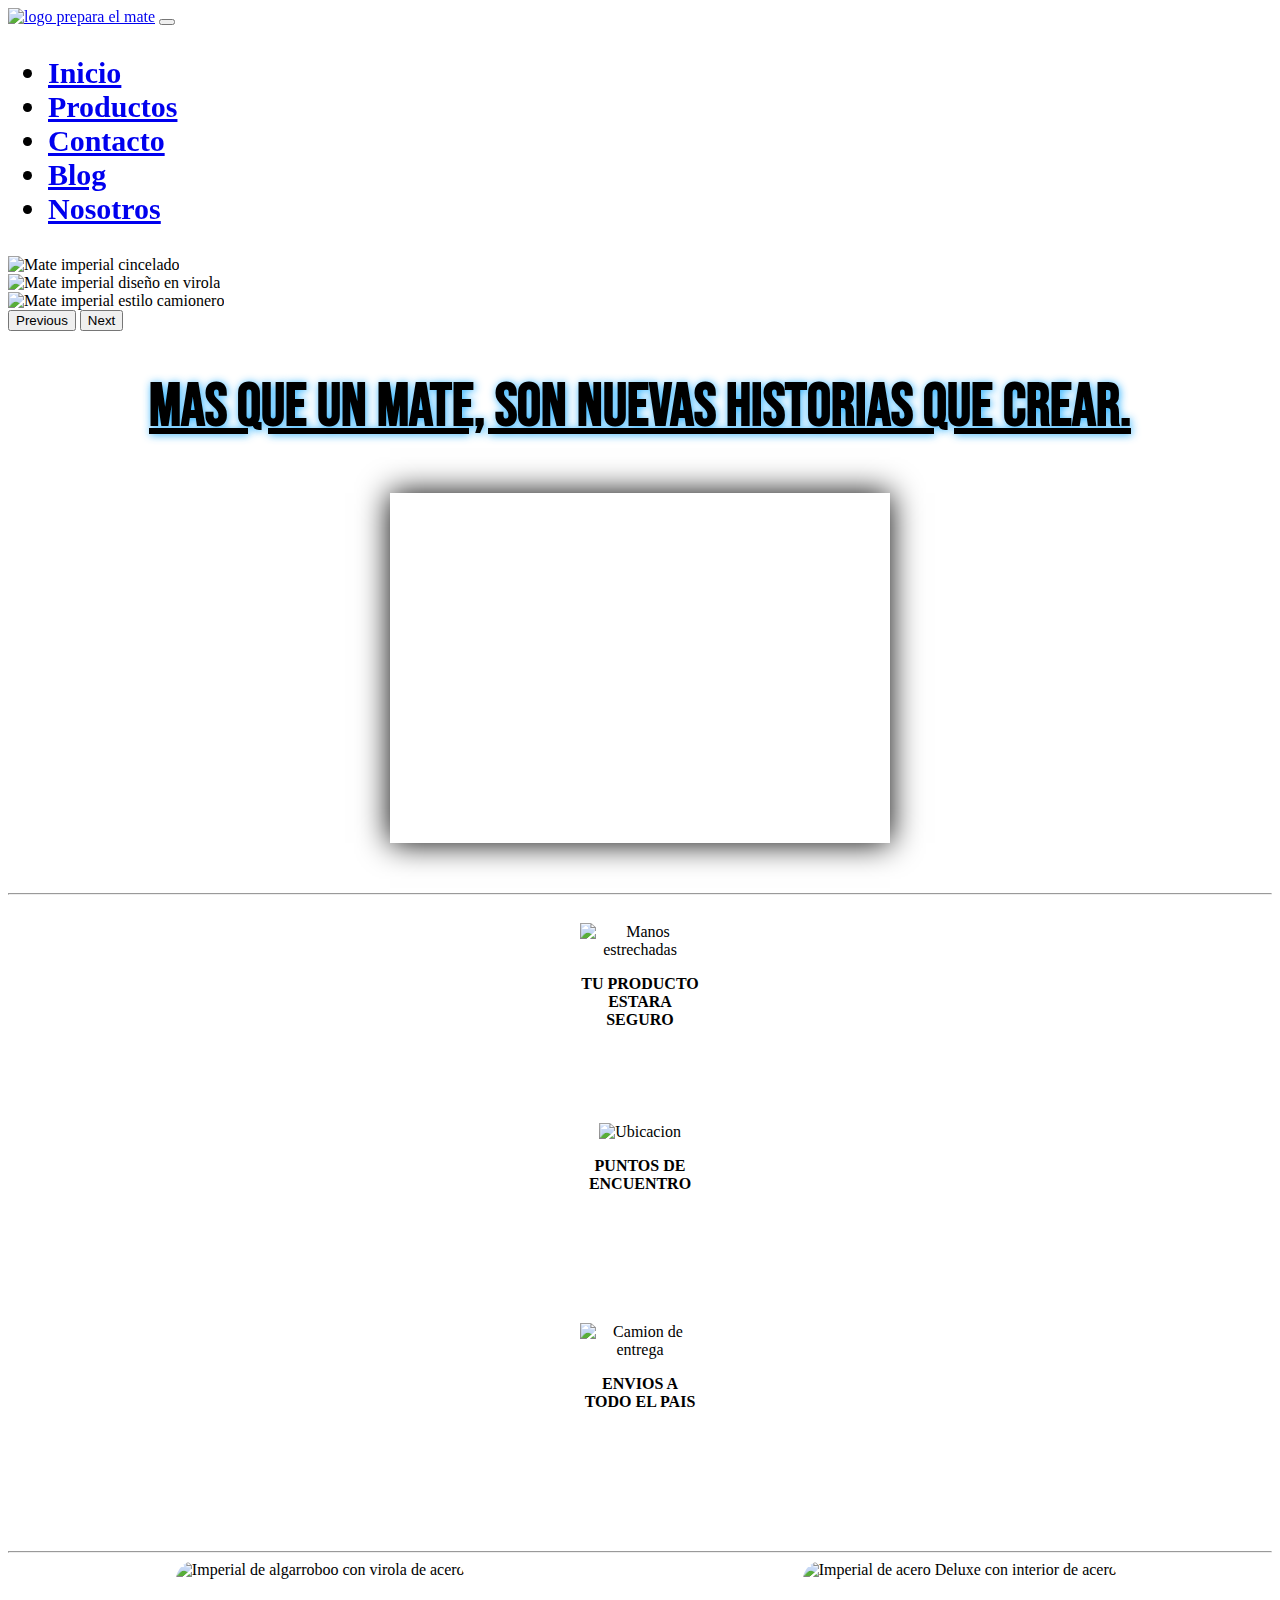
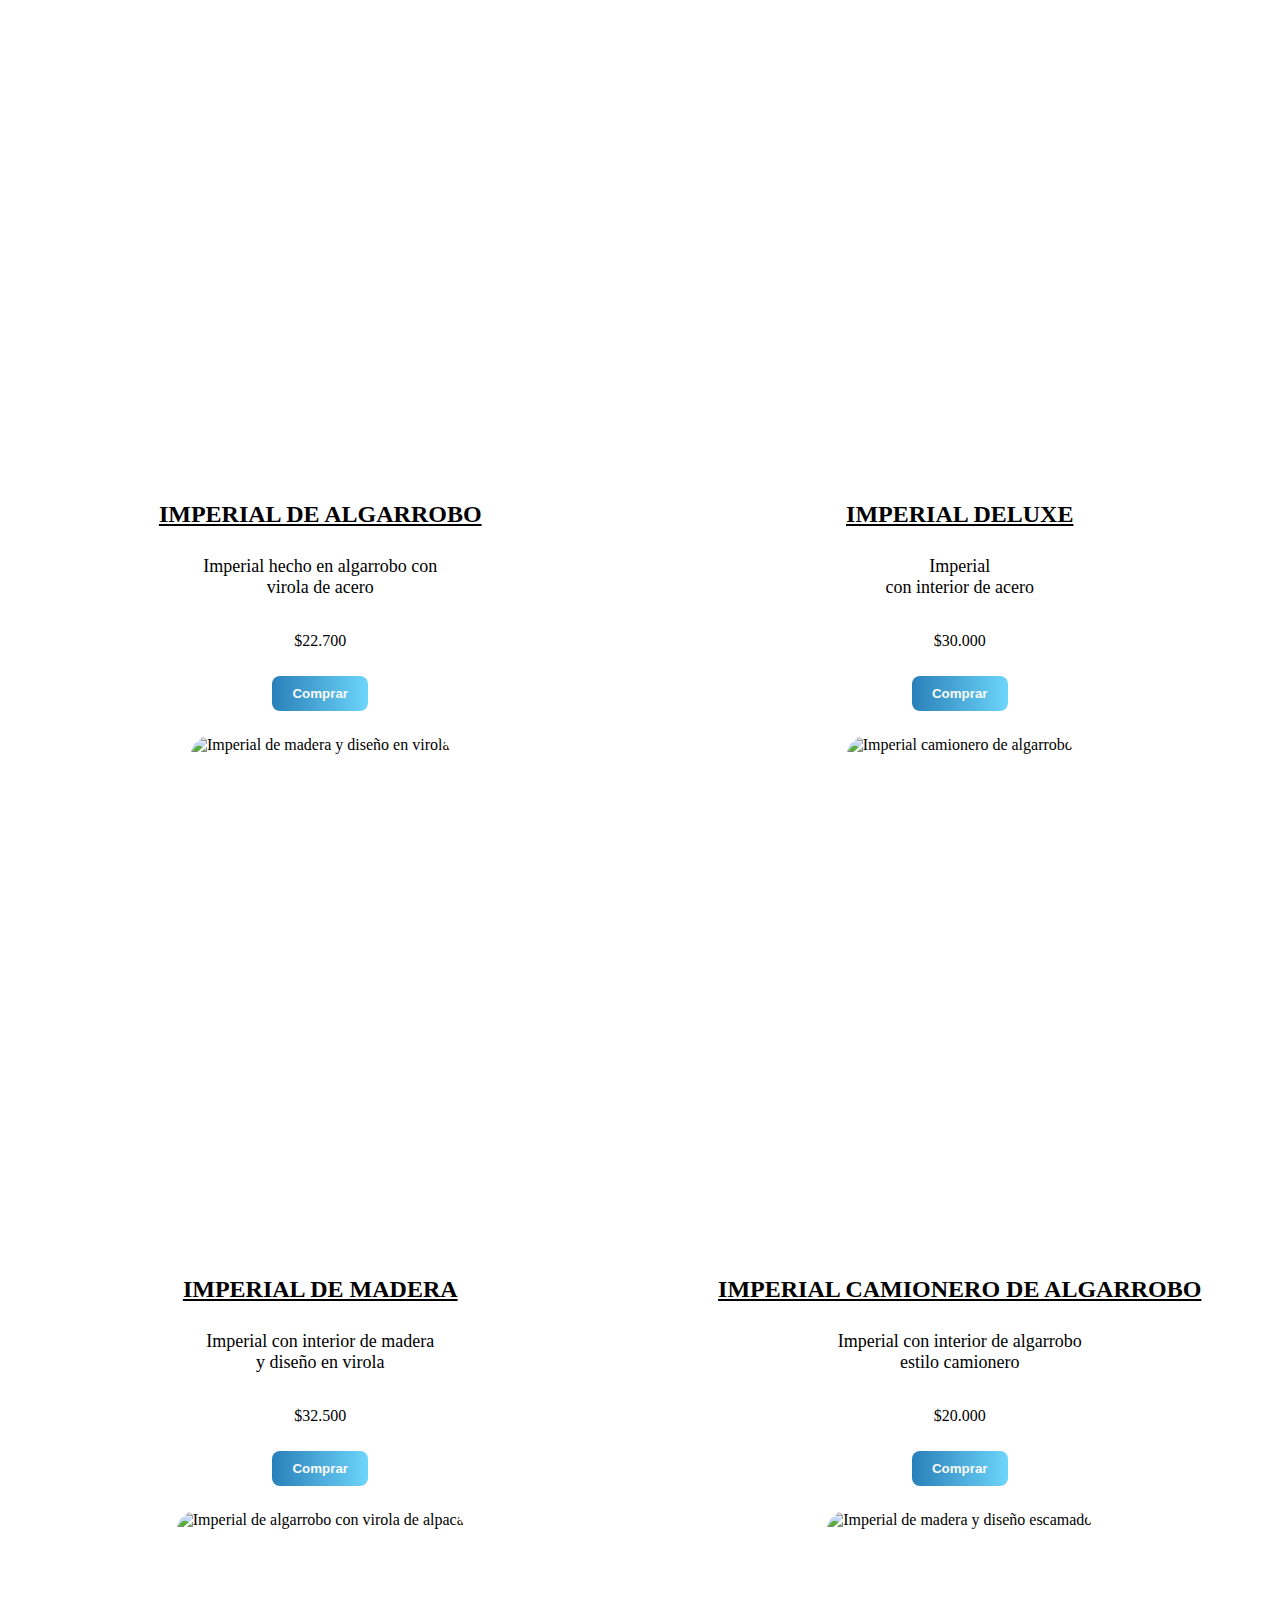
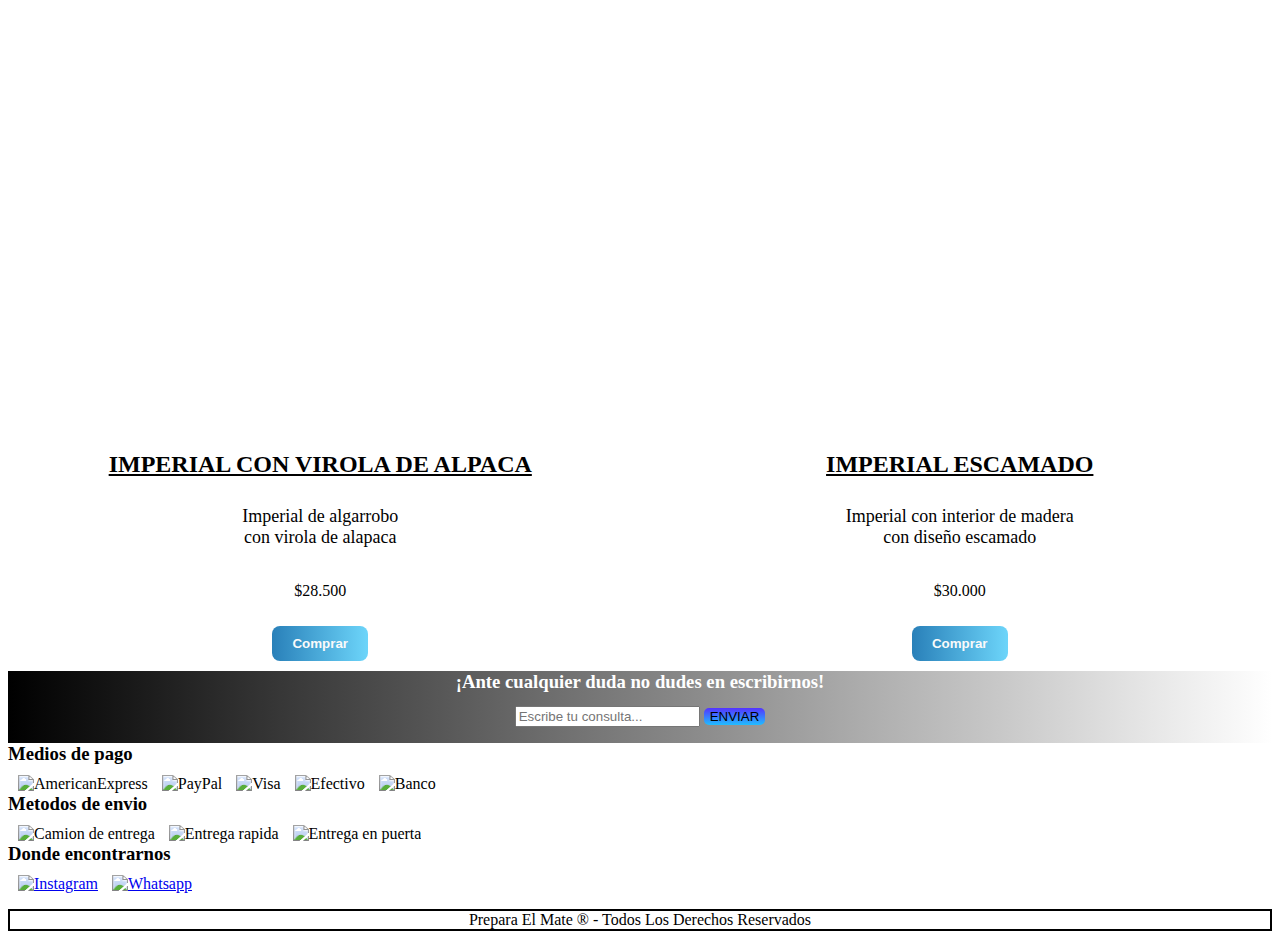
==== commit 5f1f6256: "proyecto final" ====
--- a/index.html
+++ b/index.html
@@ -1,10 +1,13 @@
 <!DOCTYPE html>
-<html lang="en">
+<html lang="es">
 
 <head>
     <meta charset="UTF-8">
     <meta name="viewport" content="width=device-width, initial-scale=1.0">
-    <meta name="description" content="Explora la sofisticación de nuestros mates imperiales. Descubre aromas intensos y sabores excepcionales en cada sorbo. La elección perfecta para quienes buscan una experiencia única en cada mateada. ¡Sumérgete en la excelencia con nuestra colección premium!">
+    <meta name="keywords"
+        content="mate imperial, mate argentino, mate de calabaza, mate de diseño, mate tradicional, mate con alpaca, mate de acero, mate de madera, bombilla de acero inoxidable, mates de hueso, mates con virola mixta, mates cincelados ">
+    <meta name="description"
+        content="Explora la sofisticación de nuestros mates imperiales. Descubre aromas intensos y sabores excepcionales en cada sorbo. La elección perfecta para quienes buscan una experiencia única en cada mateada. ¡Sumérgete en la excelencia con nuestra colección premium!">
     <title>Prepara El Mate | Inicio</title>
     <link rel="preconnect" href="https://fonts.googleapis.com">
     <link rel="preconnect" href="https://fonts.gstatic.com" crossorigin>
@@ -12,7 +15,7 @@
     <link
         href="https://fonts.googleapis.com/css2?family=Bebas+Neue&family=Lobster&family=Roboto:wght@100&family=Rubik+Bubbles&display=swap"
         rel="stylesheet">
-    
+
     <!-- Link Boostrap -->
     <link href="https://cdn.jsdelivr.net/npm/bootstrap@5.3.2/dist/css/bootstrap.min.css" rel="stylesheet"
         integrity="sha384-T3c6CoIi6uLrA9TneNEoa7RxnatzjcDSCmG1MXxSR1GAsXEV/Dwwykc2MPK8M2HN" crossorigin="anonymous">
@@ -63,13 +66,13 @@
         <div id="carouselExampleAutoplaying" class="carousel slide" data-bs-ride="carousel">
             <div class="carousel-inner">
                 <div class="carousel-item active">
-                    <img src="img/imgmate.jpg" class="d-block w-100" alt="Mate y paisaje">
+                    <img src="img/imperial12.jpg" class="d-block w-100" alt="Mate imperial cincelado">
                 </div>
                 <div class="carousel-item">
-                    <img src="img/imgmate.jpg" class="d-block w-100" alt="Mate y paisaje">
+                    <img src="img/imperialdecostado.jpg" class="d-block w-100" alt="Mate imperial diseño en virola">
                 </div>
                 <div class="carousel-item">
-                    <img src="img/matesirviendo.jpg" class="d-block w-100" alt="Mate y termo sirviendo">
+                    <img src="img/mateCamionero.jpg" class="d-block w-100" alt="Mate imperial estilo camionero">
                 </div>
             </div>
             <button class="carousel-control-prev" type="button" data-bs-target="#carouselExampleAutoplaying"
@@ -83,23 +86,24 @@
                 <span class="visually-hidden">Next</span>
             </button>
         </div>
-           
+
+        <!-- TITULO INDEX -->
         <h1>Mas que un mate, son nuevas historias que crear.</h1>
-
-            <!--grid -->
-            <div class="grid-container">
-                <div class="imagen imagen1"></div>
-                <div class="imagen imagen2"></div>
-                <div class="imagen imagen3"></div>
-                <div class="imagen imagen4"></div>
-            </div>
-            <!-- Comienzo tarjetas productos -->
-
-    </div>
-    <!-- FINALIZA TARJETAS PRODUCTOS -->
+    </div>
+
+    
+
+        <!--grid -->
+    <div class="grid-container">
+        <div class="imagen imagen1"></div>
+        <div class="imagen imagen2"></div>
+        <div class="imagen imagen3"></div>
+        <div class="imagen imagen4"></div>
+    </div>
+        <!-- finaliza grid -->
     <hr>
     <!-- Comienzo MEDIOS DE PAGO -->
-    <section class="contenedorFlex">
+    <div class="contenedorFlex">
 
         <div class="hijoFlex">
             <img class="imgFlex" src="iconos/estrechar-la-mano.png" alt="Manos estrechadas">
@@ -116,74 +120,74 @@
             <p class="descripcionMedio">Envios a todo el pais</p>
         </div>
 
-    </section>
+    </div>
 
     <!-- FINALIZA MEDIOS DE PAGO -->
     <hr>
 
-    <!-- TARJETAS DE PRODUCTOSX2 -->
+    <!-- TARJETAS DE PRODUCTOS -->
     <main class="contenedorProductos">
         <div class="productos">
-            <img class="productoImg" src="img/imperialAlgarrobo.jpeg" alt="Imperial de algarroboo">
+            <img class="productoImg" src="img/imperialAlgarrobo.jpeg" alt="Imperial de algarroboo con virola de acero">
             <h2 class="productoTitulo">Imperial de algarrobo</h2>
             <p class="productoDesc">Imperial hecho en algarrobo con <br> virola de acero </p>
-            <p class="productoPrecio">$22000</p>
-            <button class="productoBtn">Comprar</button>
-        </div>
-
-        <div class="productos">
-            <img class="productoImg" src="img/imperialDeluxe.jpeg" alt="Imperial de acero Deluxe">
-            <h2 class="productoTitulo">Imperial de Acero</h2>
-            <p class="productoDesc">Imperial Deluxe <br> con interior de acero</p>
-            <p class="productoPrecio">$22000</p>
-            <button class="productoBtn">Comprar</button>
-        </div>
-
-        <div class="productos">
-            <img class="productoImg" src="img/imperialmadera.jpeg" alt="Imperial de madera">
-            <h2 class="productoTitulo">Imperial de madera</h2>
-            <p class="productoDesc">Imperial con interior de madera<br> y diseño en virola</p>
-            <p class="productoPrecio">$22000</p>
-            <button class="productoBtn">Comprar</button>
-        </div>
-
-        <div class="productos">
-            <img class="productoImg" src="img/imperialvirolalisa.jpeg" alt="Imperial virola lisa">
-            <h2 class="productoTitulo">Imperial de madera</h2>
-            <p class="productoDesc">Imperial con interior de madera <br> y virola lisa </p>
-            <p class="productoPrecio">$22000</p>
-            <button class="productoBtn">Comprar</button>
-        </div>
-
-        <div class="productos">
-            <img class="productoImg" src="img/imperialDeluxe.jpeg" alt="Imperial de acero Deluxe">
-            <h2 class="productoTitulo">Imperial de acero</h2>
-            <p class="productoDesc">Imperial Deluxe <br> con interior de acero</p>
-            <p class="productoPrecio">$22000</p>
-            <button class="productoBtn">Comprar</button>
-        </div>
-
-        <div class="productos">
-            <img class="productoImg" src="img/imperialmadera.jpeg" alt="Imperial de madera">
+            <p class="productoPrecio">$22.700</p>
+            <button class="productoBtn">Comprar</button>
+        </div>
+
+        <div class="productos">
+            <img class="productoImg" src="img/imperialDeluxe.jpeg" alt="Imperial de acero Deluxe con interior de acero">
+            <h2 class="productoTitulo">Imperial Deluxe</h2>
+            <p class="productoDesc">Imperial <br> con interior de acero</p>
+            <p class="productoPrecio">$30.000</p>
+            <button class="productoBtn">Comprar</button>
+        </div>
+
+        <div class="productos">
+            <img class="productoImg" src="img/imperialmadera.jpeg" alt="Imperial de madera y diseño en virola">
             <h2 class="productoTitulo">Imperial de madera</h2>
             <p class="productoDesc">Imperial con interior de madera <br> y diseño en virola</p>
-            <p class="productoPrecio">$22000</p>
+            <p class="productoPrecio">$32.500</p>
+            <button class="productoBtn">Comprar</button>
+        </div>
+
+        <div class="productos">
+            <img class="productoImg" src="img/imperialAlgarroboCamionero.jpg" alt="Imperial camionero de algarrobo">
+            <h2 class="productoTitulo">Imperial camionero de algarrobo</h2>
+            <p class="productoDesc">Imperial con interior de algarrobo <br> estilo camionero</p>
+            <p class="productoPrecio">$20.000</p>
+            <button class="productoBtn">Comprar</button>
+        </div>
+
+        <div class="productos">
+            <img class="productoImg" src="img/imperialAlpaca.jpg" alt="Imperial de algarrobo con virola de alpaca">
+            <h2 class="productoTitulo">Imperial con virola de alpaca</h2>
+            <p class="productoDesc">Imperial de algarrobo <br> con virola de alapaca</p>
+            <p class="productoPrecio">$28.500</p>
+            <button class="productoBtn">Comprar</button>
+        </div>
+
+        <div class="productos">
+            <img class="productoImg" src="img/imperialLiso.jpg" alt="Imperial de madera y diseño escamado">
+            <h2 class="productoTitulo">Imperial escamado</h2>
+            <p class="productoDesc">Imperial con interior de madera <br> con diseño escamado</p>
+            <p class="productoPrecio">$30.000</p>
             <button class="productoBtn">Comprar</button>
         </div>
 
     </main>
+   <!-- FINALIZA TARJETA DE PRODUCTOS -->
 
 
  
-    <!-- FINALIZA TARJETA DE PRODUCTOSX2 -->
     <!-- inicio de footer -->
-  
+
 
     <div class="contenedorConsulta">
         <h3>¡Ante cualquier duda no dudes en escribirnos!</h3>
         <div class="consulta">
-           <input type="text" name="" id="" placeholder="Escribe tu consulta...">
-           <button class="consultaBtn" type="button" name="button">Enviar</button>
+            <input type="text" name="consulta" id="consulta" placeholder="Escribe tu consulta...">
+            <button class="consultaBtn" type="button" name="button">Enviar</button>
         </div>
     </div>
 
@@ -214,26 +218,26 @@
 
         </div>
 
-    </footer> 
-
-       
-    
-
-
-
-
-    
-
-        <p class="derechos">Prepara El Mate ®  - Todos Los Derechos Reservados</p>
-
-
-
-
-
-
-
-
-    
+    </footer>
+
+
+
+
+
+
+
+
+
+    <p class="derechos">Prepara El Mate ® - Todos Los Derechos Reservados</p>
+
+
+
+
+
+
+
+
+
     <!-- Script boostrap -->
     <script src="https://cdn.jsdelivr.net/npm/bootstrap@5.3.2/dist/js/bootstrap.bundle.min.js"
         integrity="sha384-C6RzsynM9kWDrMNeT87bh95OGNyZPhcTNXj1NW7RuBCsyN/o0jlpcV8Qyq46cDfL"
--- a/css/estilo.css
+++ b/css/estilo.css
@@ -19,6 +19,9 @@
   text-decoration: underline;
   text-transform: uppercase;
   text-shadow: 1px 1px 8px rgba(26, 171, 255, 0.925);
+  animation-name: titulo;
+  animation-duration: 2s;
+  animation-iteration-count: infinite;
 }
 
 .imgMate {
@@ -73,6 +76,14 @@
 }
 
 /* FINALIZA GRID */
+@keyframes titulo {
+  0% {
+    opacity: 0;
+  }
+  100% {
+    opacity: 100%;
+  }
+}
 header {
   position: sticky;
   top: 0;
